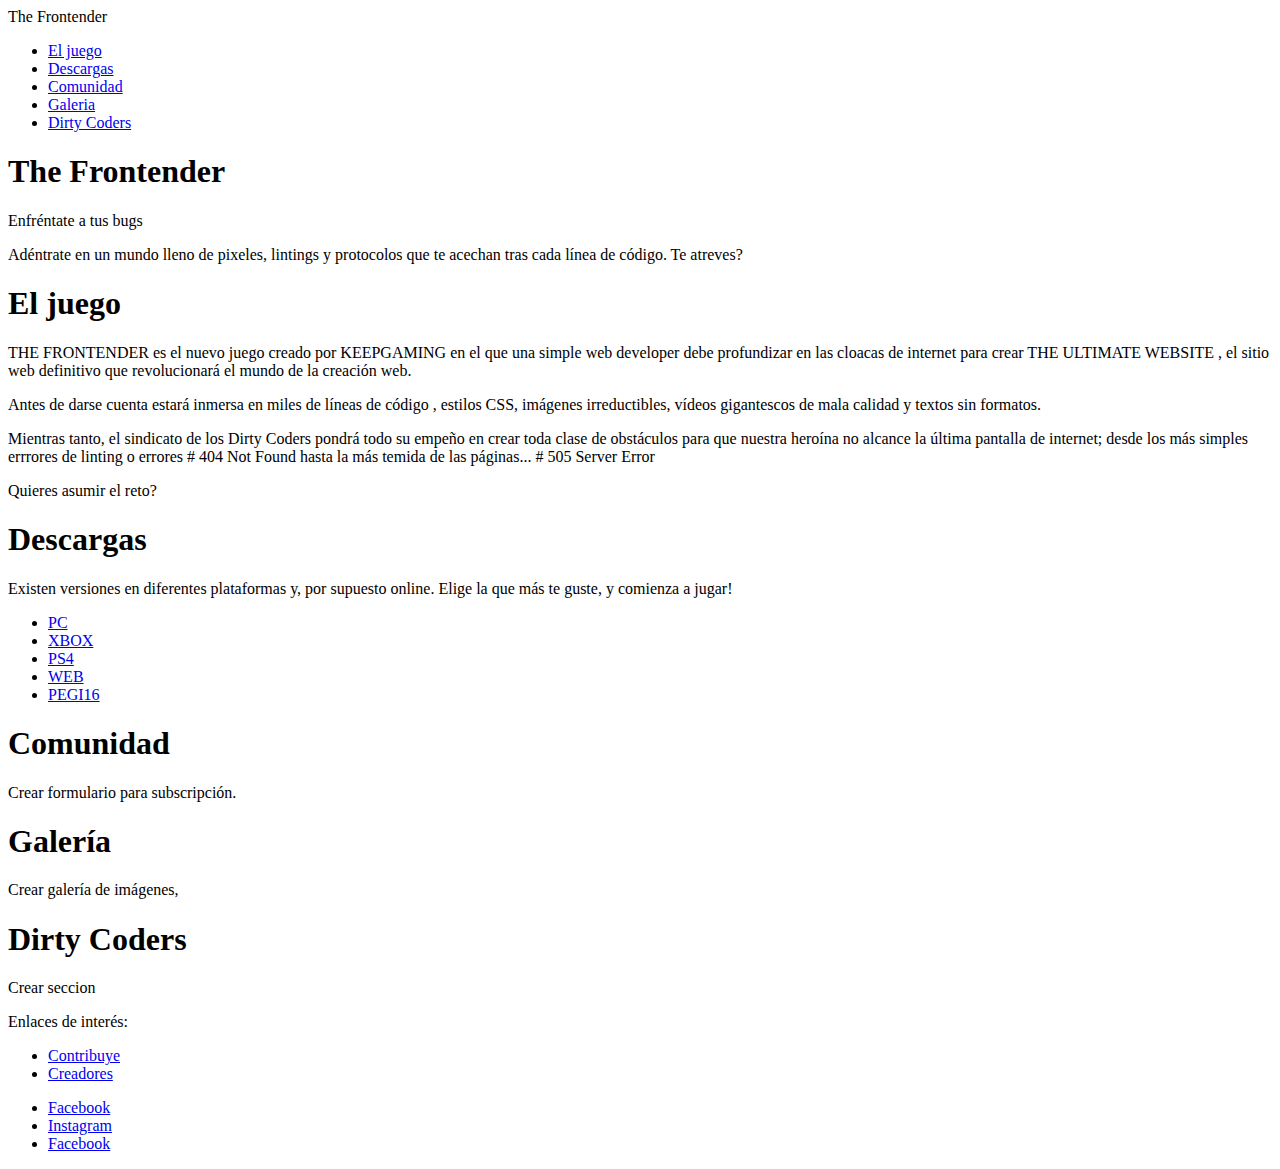
==== src/index.html @ 4e7dcbbe "feat: creacion formularios" ====
<!DOCTYPE html>
  <html lang="en">
  <head>
    <meta charset="UTF-8">
    <meta http-equiv="X-UA-Compatible" content="IE=edge">
    <meta name="viewport" content="width=device-width, initial-scale=1.0">
    <title>The Frontender</title>
  </head>
  <body>
    <nav>
        <div>The Frontender</div>
        <ul>
          <li><a href="#el-juego">El juego</a></li>
          <li><a href="#descargas">Descargas</a></li>
          <li><a href="#comunidad">Comunidad</a></li>
          <li><a href="#galeria">Galeria</a></li>
          <li><a href="#dirty-coders">Dirty Coders</a></li>
        </ul>
    </nav>
    <header>
      <h1>The Frontender</h1>
      <p>Enfréntate a tus bugs</p>
      <p>Adéntrate en un mundo lleno de pixeles, lintings y protocolos que te acechan tras cada línea de código. Te atreves?</p>
    </header>
    <main>
      <section id="el-juego">
        <h1>El juego</h1>
        <p>
          THE FRONTENDER es el nuevo juego creado por KEEPGAMING en el que una simple web developer debe profundizar en las cloacas de internet para crear THE ULTIMATE WEBSITE , el sitio web definitivo que revolucionará el mundo de la creación web.
        </p>
        <p>
          Antes de darse cuenta estará inmersa en miles de líneas de código , estilos CSS, imágenes irreductibles, vídeos gigantescos de mala calidad y textos sin formatos.
        </p>
        <p>
          Mientras tanto, el sindicato de los Dirty Coders pondrá todo su empeño en crear toda clase de obstáculos para que nuestra heroína no alcance la última pantalla de internet; desde los más simples errrores de linting o errores # 404 Not Found hasta la más temida de las páginas... # 505 Server Error
        </p>
        <p>
          Quieres asumir el reto?
        </p>
      </section>
      <section id="descargas">
        <h1>Descargas</h1>
        <p>
          Existen versiones en diferentes plataformas y, por supuesto online. Elige la que más te guste, y comienza a jugar! 
        </p>
        <ul>
          <li><a href="#PC">PC</a></li>
          <li><a href="#XBOX">XBOX</a></li>
          <li><a href="#PS4">PS4</a></li>
          <li><a href="#WEB">WEB</a></li>
          <li><a href="#PEGI16 ">PEGI16</a></li>
        </ul>
      </section>
      <section id="comunidad">
        <h1>Comunidad</h1>
        <p>Crear formulario para subscripción.</p>
      </section>
      <section id="galeria">
        <h1>Galería</h1>
        <p>Crear galería de imágenes,</p>
      </section>
      <section id="dirty-codersr">
        <h1>Dirty Coders</h1>
        <p>Crear seccion</p>
    </main>
    <footer>
      <aside>
        <p>Enlaces de interés:</p>
        <ul>
          <li><a href="contribuye">Contribuye</a></li>
          <li><a href="creadores">Creadores</a></li>
        </ul>
      </aside>
      <aside>
        <ul>
          <li><a href="#facebook">Facebook</a></li>
          <li><a href="#instagram">Instagram</a></li>
          <li><a href="#facebook">Facebook</a></li>
        </ul>
      </aside>
    </footer>
  </body>
  </html>
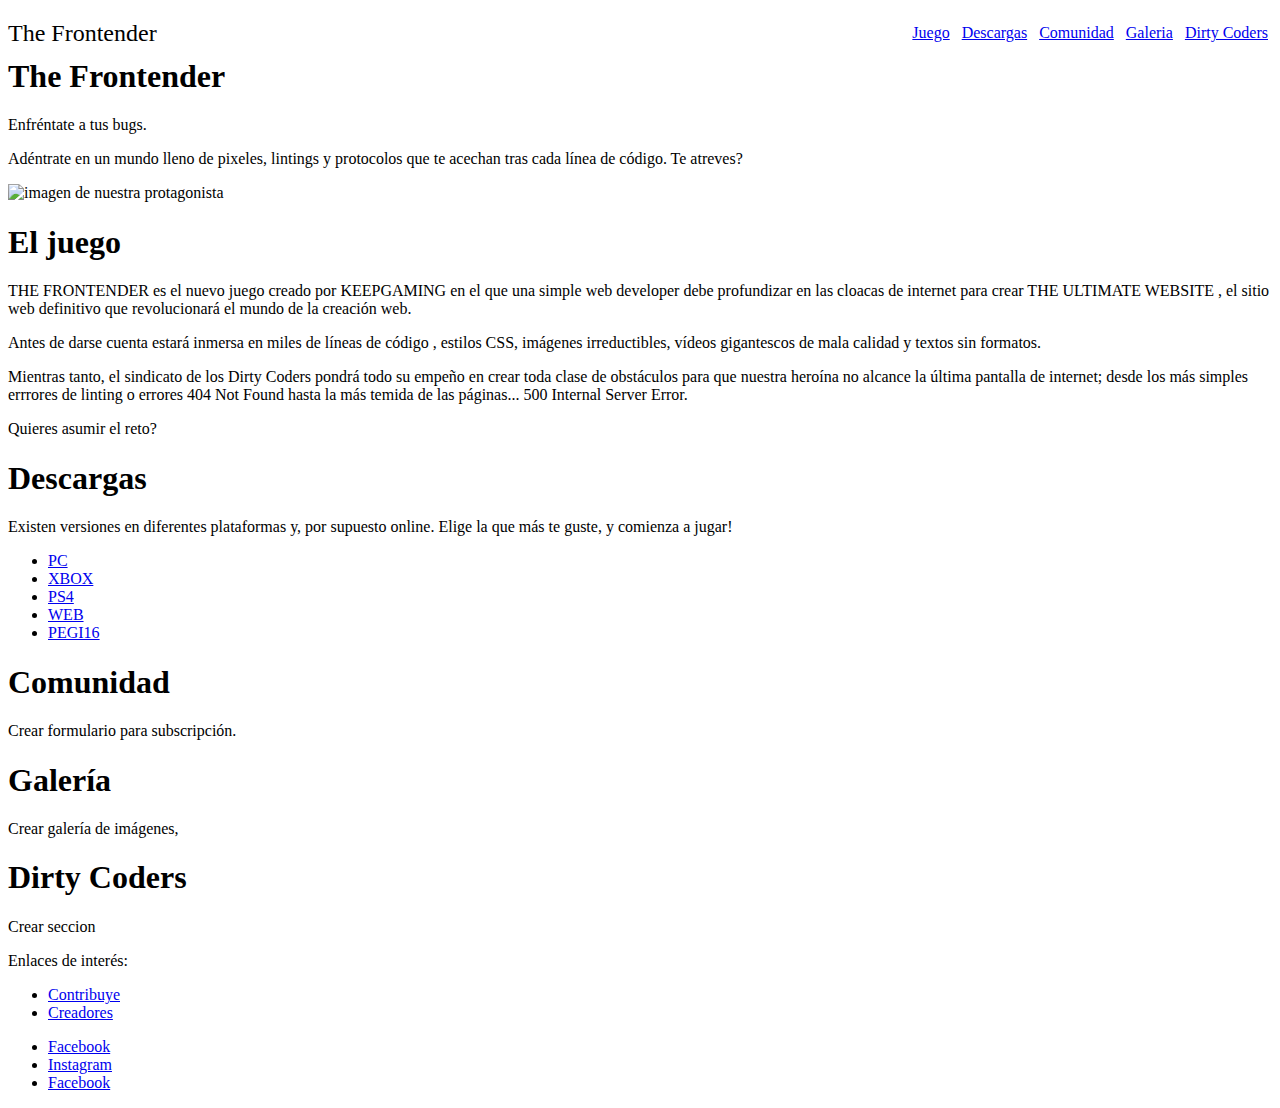
==== commit 017f99a0: "feat: colocacion del navbar a la altura del logo" ====
--- a/src/index.html
+++ b/src/index.html
@@ -5,34 +5,41 @@
     <meta http-equiv="X-UA-Compatible" content="IE=edge">
     <meta name="viewport" content="width=device-width, initial-scale=1.0">
     <title>The Frontender</title>
+    <link href="https://fonts.googleapis.com/css2?family=Cairo&family=Gugi&family=Monda&display=swap" rel="stylesheet">
+    <link rel="stylesheet" href="./css/styles.css">
+    <link rel="stylesheet" href="./css/navbar.css">
   </head>
   <body>
-    <nav>
-        <div>The Frontender</div>
-        <ul>
-          <li><a href="#el-juego">El juego</a></li>
-          <li><a href="#descargas">Descargas</a></li>
-          <li><a href="#comunidad">Comunidad</a></li>
-          <li><a href="#galeria">Galeria</a></li>
-          <li><a href="#dirty-coders">Dirty Coders</a></li>
+    <nav class="navbar">
+        <div class="logo">The Front<span>ender</span></div>
+        <ul class="navbar-list">
+          <li class="navbar-item"><a href="#el-juego">Juego</a></li>
+          <li class="navbar-item"><a href="#descargas">Descargas</a></li>
+          <li class="navbar-item"><a href="#comunidad">Comunidad</a></li>
+          <li class="navbar-item"><a href="#galeria">Galeria</a></li>
+          <li class="navbar-item"><a href="#dirty-coders">Dirty Coders</a></li>
         </ul>
     </nav>
     <header>
-      <h1>The Frontender</h1>
-      <p>Enfréntate a tus bugs</p>
-      <p>Adéntrate en un mundo lleno de pixeles, lintings y protocolos que te acechan tras cada línea de código. Te atreves?</p>
+      <h1 class="logo">The Front<span>ender</span></h1>
+      <p>Enfréntate a tus bugs.</p>
+      <p>
+        Adéntrate en un mundo lleno de pixeles, lintings y protocolos que te acechan tras cada línea de código. Te atreves?
+      </p>
+      <!-- <img src="/img/bg.png" alt="imagen de nuestra protagonista"> -->
+      <img src="img/bg.jpeg" alt="imagen de nuestra protagonista">
     </header>
     <main>
       <section id="el-juego">
         <h1>El juego</h1>
         <p>
-          THE FRONTENDER es el nuevo juego creado por KEEPGAMING en el que una simple web developer debe profundizar en las cloacas de internet para crear THE ULTIMATE WEBSITE , el sitio web definitivo que revolucionará el mundo de la creación web.
+          <span class="logo">THE FRONT<span>ENDER</span></span>  es el nuevo juego creado por KEEPGAMING en el que una simple web developer debe profundizar en las cloacas de internet para crear THE ULTIMATE WEBSITE , el sitio web definitivo que revolucionará el mundo de la creación web.
         </p>
         <p>
           Antes de darse cuenta estará inmersa en miles de líneas de código , estilos CSS, imágenes irreductibles, vídeos gigantescos de mala calidad y textos sin formatos.
         </p>
         <p>
-          Mientras tanto, el sindicato de los Dirty Coders pondrá todo su empeño en crear toda clase de obstáculos para que nuestra heroína no alcance la última pantalla de internet; desde los más simples errrores de linting o errores # 404 Not Found hasta la más temida de las páginas... # 505 Server Error
+          Mientras tanto, el sindicato de los Dirty Coders pondrá todo su empeño en crear toda clase de obstáculos para que nuestra heroína no alcance la última pantalla de internet; desde los más simples errrores de linting o errores 404 Not Found hasta la más temida de las páginas... 500 Internal Server Error.
         </p>
         <p>
           Quieres asumir el reto?
@@ -59,7 +66,7 @@
         <h1>Galería</h1>
         <p>Crear galería de imágenes,</p>
       </section>
-      <section id="dirty-codersr">
+      <section id="dirty-coders">
         <h1>Dirty Coders</h1>
         <p>Crear seccion</p>
     </main>
--- a/src/css/navbar.css
+++ b/src/css/navbar.css
@@ -0,0 +1,24 @@
+.navbar .logo {
+    float: left;
+    height: 50px;
+    line-height: 50px;
+    font-size: 1.5rem;
+}
+
+.navbar-list {
+    list-style: none;
+    padding: 0;
+    margin: 0;
+    float: right;
+    height: 50px;
+    line-height: 50px;
+}
+
+.navbar-item {
+    display: inline-block;
+    margin: 0 .25rem;
+}
+
+header {
+    clear: both;
+}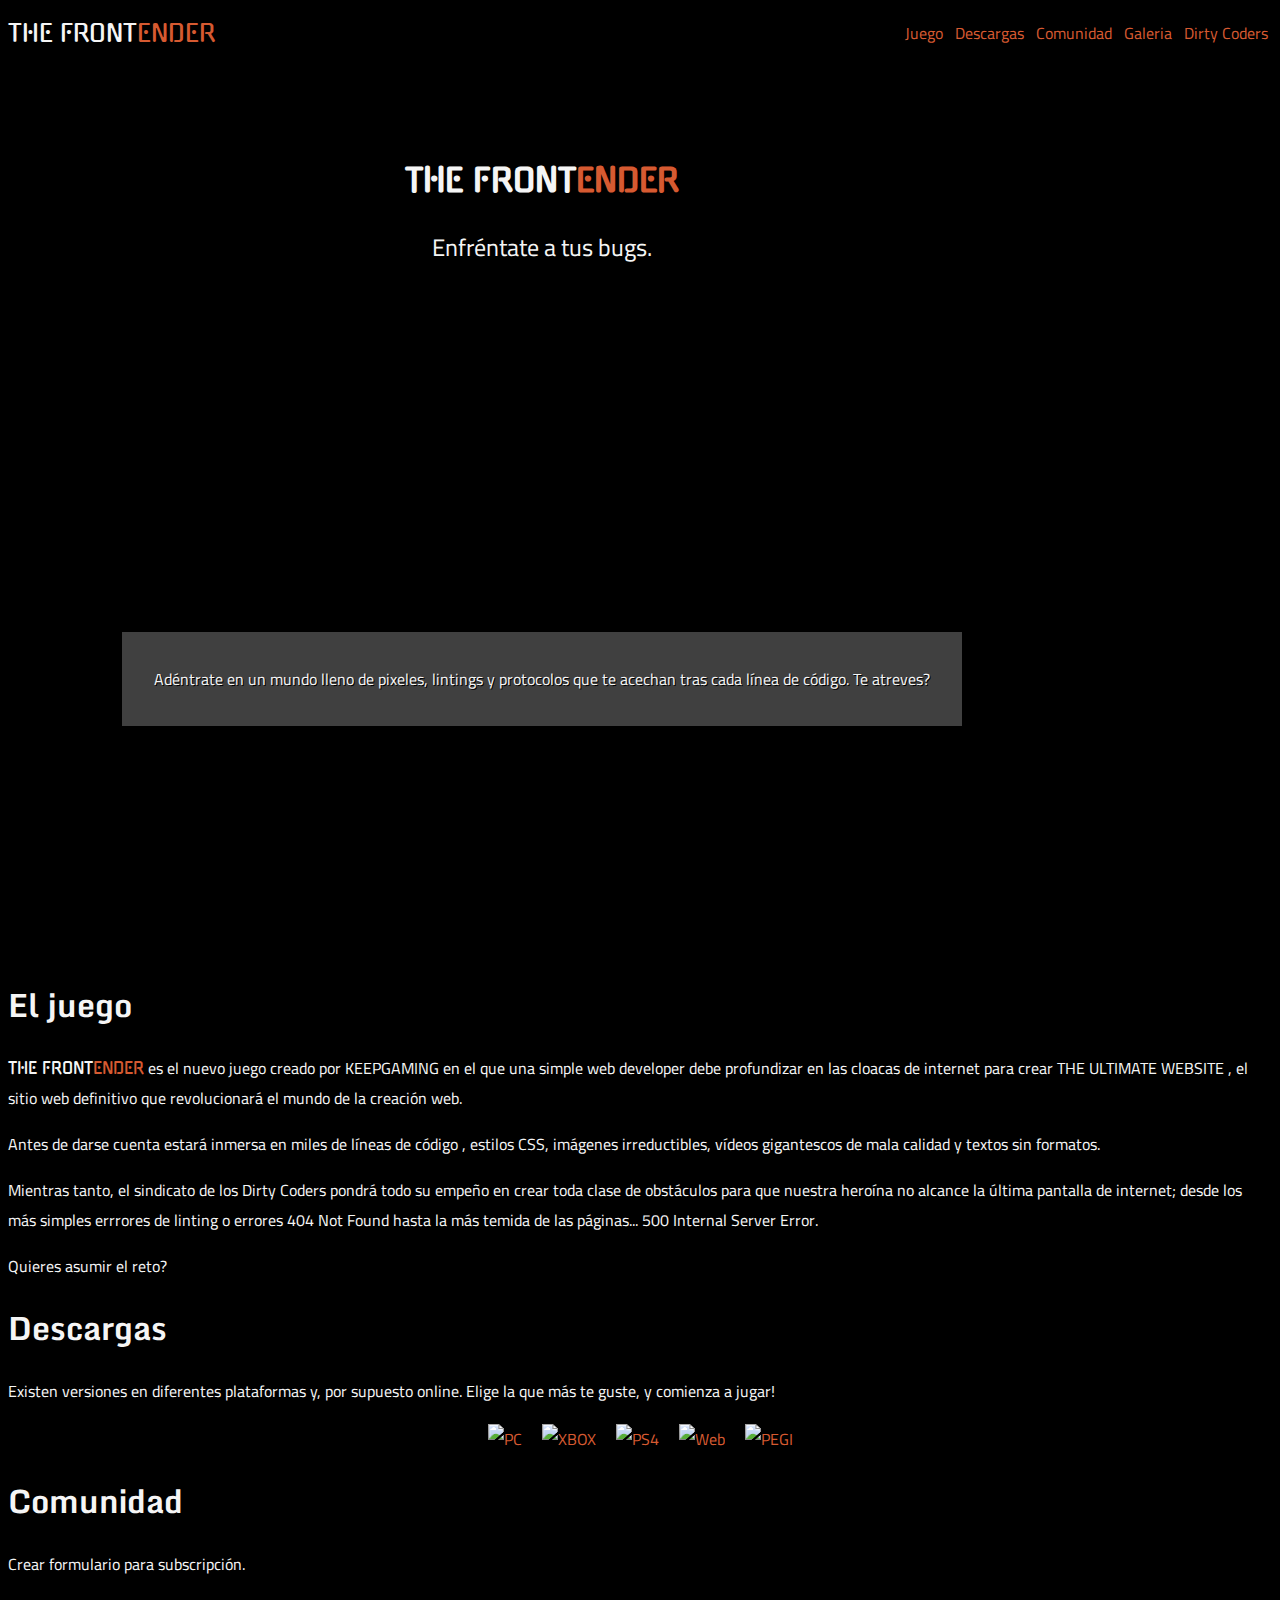
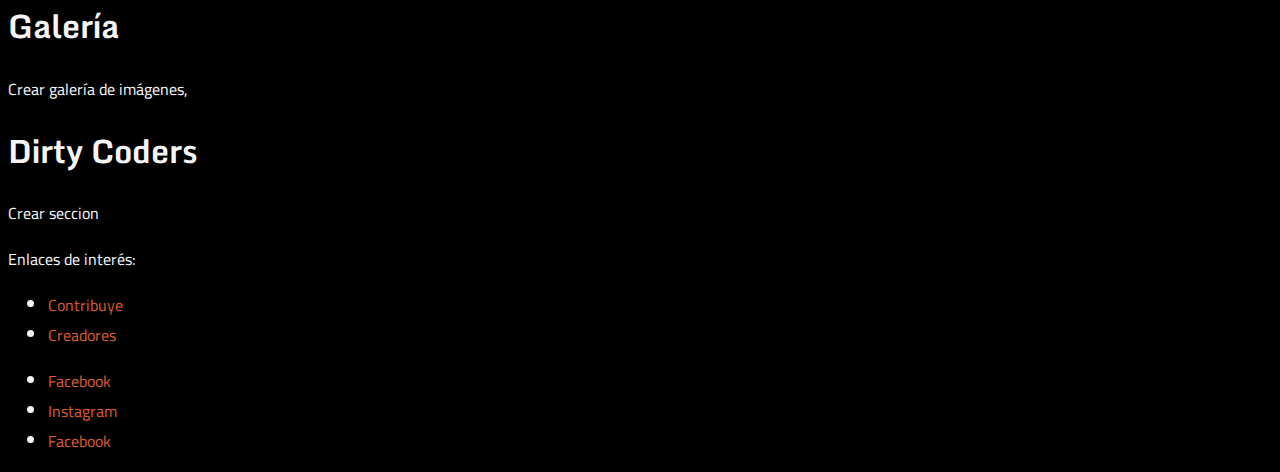
==== commit 44fd7fff: "fix: poniendo iconos y centrando descargas" ====
--- a/src/index.html
+++ b/src/index.html
@@ -6,8 +6,11 @@
     <meta name="viewport" content="width=device-width, initial-scale=1.0">
     <title>The Frontender</title>
     <link href="https://fonts.googleapis.com/css2?family=Cairo&family=Gugi&family=Monda&display=swap" rel="stylesheet">
+    <link rel="stylesheet" href="./css/reset.css">
     <link rel="stylesheet" href="./css/styles.css">
     <link rel="stylesheet" href="./css/navbar.css">
+    <link rel="stylesheet" href="./css/header.css">
+    <link rel="stylesheet" href="./css/descargas.css">
   </head>
   <body>
     <nav class="navbar">
@@ -20,16 +23,18 @@
           <li class="navbar-item"><a href="#dirty-coders">Dirty Coders</a></li>
         </ul>
     </nav>
-    <header>
-      <h1 class="logo">The Front<span>ender</span></h1>
-      <p>Enfréntate a tus bugs.</p>
-      <p>
-        Adéntrate en un mundo lleno de pixeles, lintings y protocolos que te acechan tras cada línea de código. Te atreves?
-      </p>
-      <!-- <img src="/img/bg.png" alt="imagen de nuestra protagonista"> -->
-      <img src="img/bg.jpeg" alt="imagen de nuestra protagonista">
+    <header class="header">
+      <div class="header-overlay"></div>
+      <div class="header-content">
+        <h1 class="logo">The Front<span>ender</span></h1>
+        <p class="tagline">Enfréntate a tus bugs.</p>
+        <p class="promo-text">
+          Adéntrate en un mundo lleno de pixeles, lintings y protocolos que te acechan tras cada línea de código. Te atreves?
+        </p>
+      </div>
+        <!-- <img src="img/bg.jpeg" alt="imagen de nuestra protagonista"> -->
     </header>
-    <main>
+    <main class="container">
       <section id="el-juego">
         <h1>El juego</h1>
         <p>
@@ -41,7 +46,7 @@
         <p>
           Mientras tanto, el sindicato de los Dirty Coders pondrá todo su empeño en crear toda clase de obstáculos para que nuestra heroína no alcance la última pantalla de internet; desde los más simples errrores de linting o errores 404 Not Found hasta la más temida de las páginas... 500 Internal Server Error.
         </p>
-        <p>
+        <p class="xl">
           Quieres asumir el reto?
         </p>
       </section>
@@ -50,12 +55,12 @@
         <p>
           Existen versiones en diferentes plataformas y, por supuesto online. Elige la que más te guste, y comienza a jugar! 
         </p>
-        <ul>
-          <li><a href="#PC">PC</a></li>
-          <li><a href="#XBOX">XBOX</a></li>
-          <li><a href="#PS4">PS4</a></li>
-          <li><a href="#WEB">WEB</a></li>
-          <li><a href="#PEGI16 ">PEGI16</a></li>
+        <ul class="descargas">
+          <li><a href="#PC"><img src="./img/platforms/pc.png" alt="PC"></a></li>
+          <li><a href="#XBOX"><img src="./img/platforms/xbox.png" alt="XBOX"></a></li>
+          <li><a href="#PS4"><img src="./img/platforms/ps4.png" alt="PS4"></a></li>
+          <li><a href="#WEB"><img src="./img/platforms/www.png" alt="Web"></a></li>
+          <li><a href="#PEGI16 "><img src="./img/platforms/pegi.png" alt="PEGI"></a></li>
         </ul>
       </section>
       <section id="comunidad">
--- a/src/css/styles.css
+++ b/src/css/styles.css
@@ -0,0 +1,38 @@
+* {
+    font-family: 'Cairo', Arial, Helvetica, sans-serif;
+}
+/* el before y el after se utilizan para que los diferentes navegadores no tengan problemas con nuestras medidas de caja */
+/* content-box (suma contenido, padding y border a las medidas que nosotros establecemos) mientras border-box (a unas medidas dadas de caja: resta el contenido, padding y border). Normalmente se usa border-box*/
+*, *::before, *::after {
+    box-sizing: border-box;
+
+}
+
+body {
+    background-color: black;
+    color: whitesmoke;
+}
+
+h1, h2, h3, h4, h5, h6 {
+    font-family: 'Monda', Arial, Helvetica, sans-serif;
+    font-weight: 700;
+}
+
+a {
+    color: #d65a31;
+    text-decoration: none;
+}
+
+.logo, .logo span {
+    font-family: 'Gugi', Impact, Haettenschweiler, 'Arial Narrow Bold', sans-serif;
+    text-transform: uppercase;
+}
+
+.logo span {
+    color: #d65a31;
+    
+}
+
+img {
+    max-width: 100%;
+}
--- a/src/css/header.css
+++ b/src/css/header.css
@@ -0,0 +1,47 @@
+.header {
+    height: 100vh;
+    padding: 50px;
+    /* para poner la foto como fondo, hacia abajo,centrada y que no se repita */
+    background: url('../img/bg.jpeg') center
+    center no-repeat;
+    background-size: cover;
+    position: relative;
+    z-index: 30;
+}
+
+/* hacemos que la imagen tenga opacidad en todo el header. Ponemos una capa pixelada por encima y esto nos permitirá difuminar la imagen sin perder calidad*/
+.header-overlay {
+    position: absolute;
+    top: 0;
+    bottom: 0;
+    left: 0;
+    right: 0;
+    background-color: black;
+    opacity: .5;
+    background: url('../img/simple-pattern-overlay.png') top left repeat;
+    z-index: 100; 
+}
+
+.header-content {
+    position: absolute;
+    /* border: solid 1px green; */
+    padding: 2rem;
+    z-index: 32;
+}
+
+.header-content > h1 {
+    text-align: center;
+}
+
+.header-content > .tagline {
+    text-align: center;
+    font-size: 1.5rem;
+}
+
+.header-content .promo-text {
+    margin: 40% 2rem 0 2rem;
+    background-color: rgba(255, 255, 255, .25);
+    padding: 2rem;
+    text-shadow: black 1px 1px;
+}
+
--- a/src/css/descargas.css
+++ b/src/css/descargas.css
@@ -0,0 +1,11 @@
+.descargas {
+    list-style: none;
+    padding: 0;
+    text-align: center;
+}
+
+.descargas > li {
+    display: inline-block;
+    margin: 0 .5rem;
+    vertical-align: middle;
+}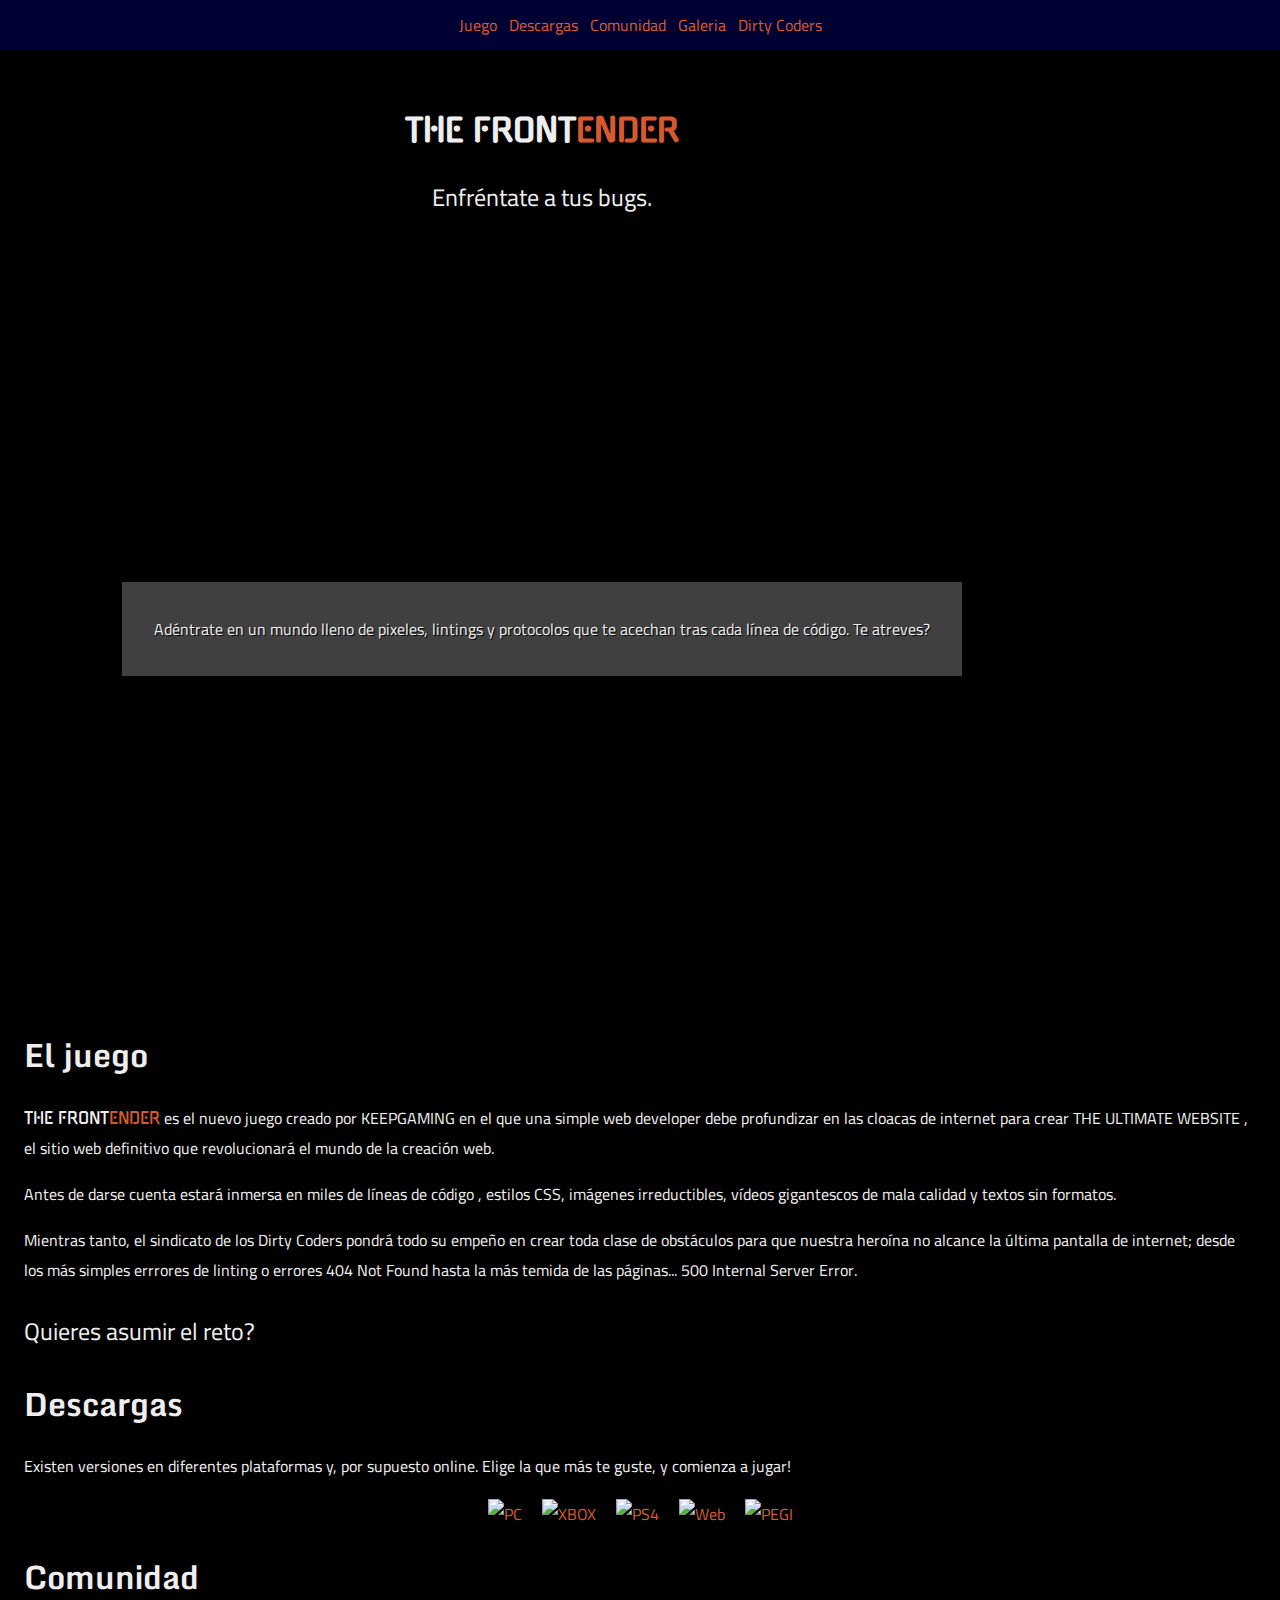
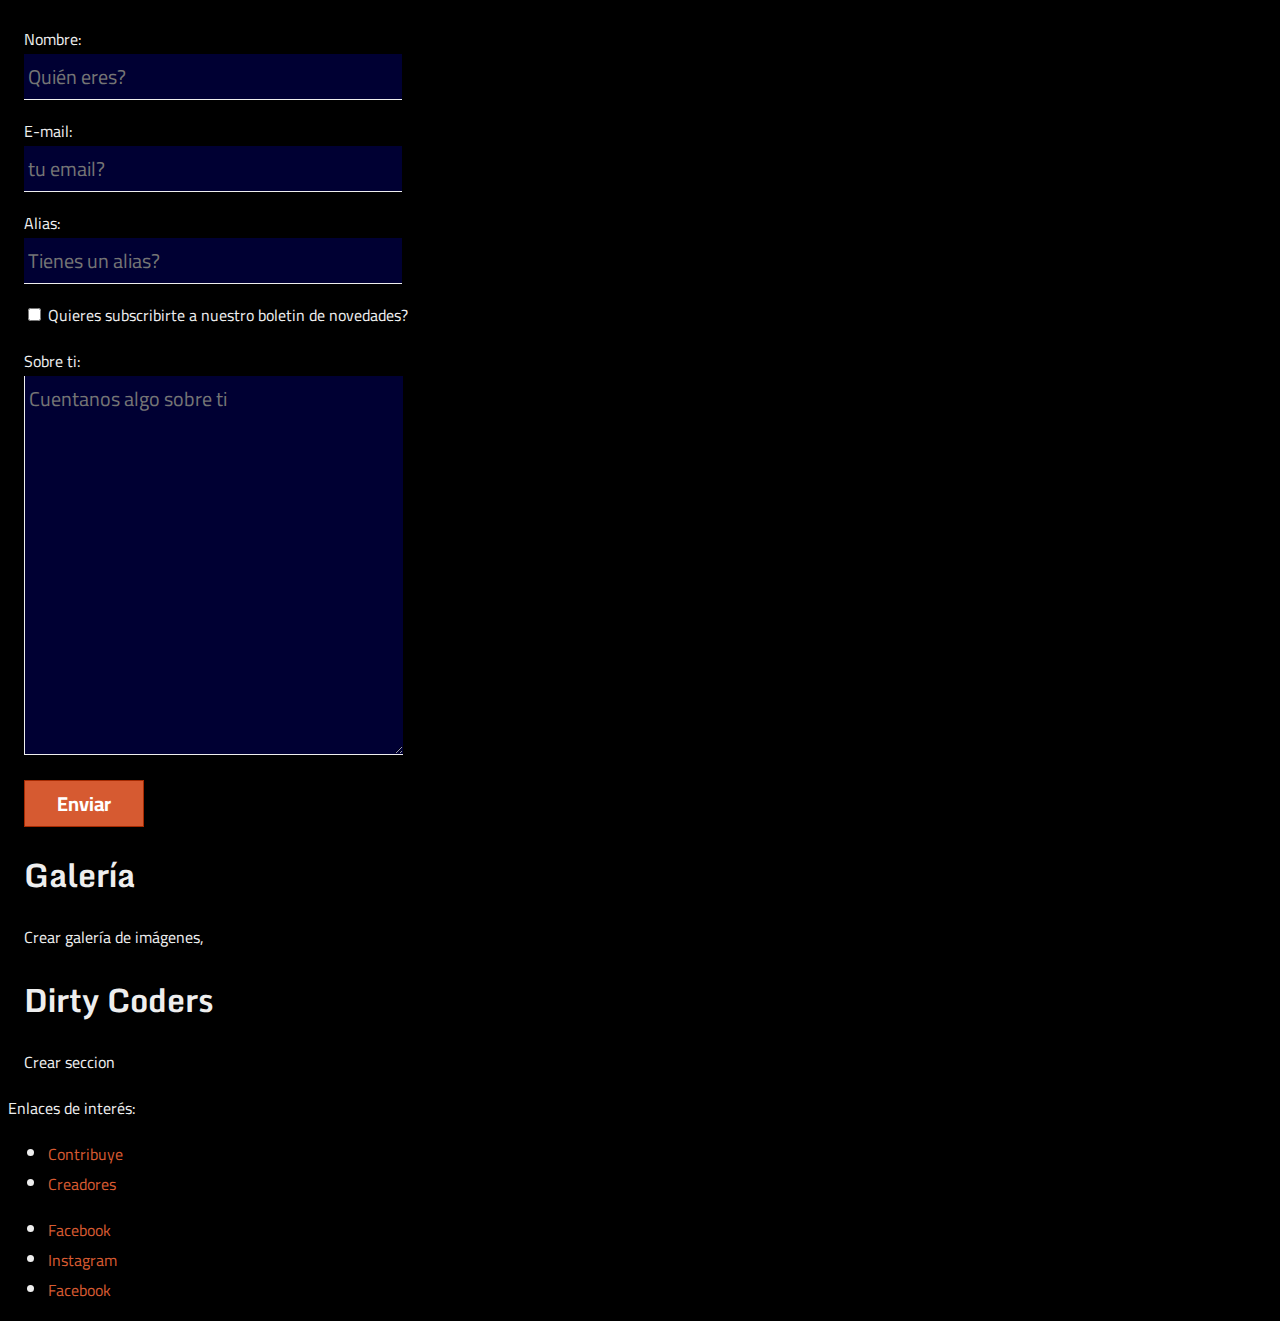
==== commit 55ee35d1: "refactor: creando variables para estilos CSS" ====
--- a/src/index.html
+++ b/src/index.html
@@ -7,10 +7,12 @@
     <title>The Frontender</title>
     <link href="https://fonts.googleapis.com/css2?family=Cairo&family=Gugi&family=Monda&display=swap" rel="stylesheet">
     <link rel="stylesheet" href="./css/reset.css">
+    <link rel="stylesheet" href="./css/variables.css">
     <link rel="stylesheet" href="./css/styles.css">
     <link rel="stylesheet" href="./css/navbar.css">
     <link rel="stylesheet" href="./css/header.css">
     <link rel="stylesheet" href="./css/descargas.css">
+    <link rel="stylesheet" href="./css/forms.css">
   </head>
   <body>
     <nav class="navbar">
@@ -65,7 +67,34 @@
       </section>
       <section id="comunidad">
         <h1>Comunidad</h1>
-        <p>Crear formulario para subscripción.</p>
+        <form action="" id="subscribe">
+          <p>
+            <label for="nombre">Nombre:</label>
+            <input type="text" name="nombre" id="nombre" placeholder="Quién eres?">
+          </p>
+
+          <p>
+            <label for="email">E-mail:</label>
+            <input type="email" name="email" id="email" placeholder="tu email?">
+          </p>
+
+          <p>
+            <label for="alias">Alias:</label>
+            <input type="text" name="alias" id="alias" placeholder="Tienes un alias?">
+          </p>
+        
+          <p>
+            <input type="checkbox" name="boletin" id="boletin">
+            <label for="boletin">Quieres subscribirte a nuestro boletin de novedades?</label>
+          </p>
+
+          <p>
+            <label for="bio">Sobre ti:</label>
+            <textarea name="bio" id="bio" cols="30" rows="10" placeholder="Cuentanos algo sobre ti"></textarea>
+          </p>
+
+          <p><input type="submit" value="Enviar"></p>
+        </form>
       </section>
       <section id="galeria">
         <h1>Galería</h1>
--- a/src/css/variables.css
+++ b/src/css/variables.css
@@ -0,0 +1,7 @@
+/* creamos variables para colores, tipografia o tamaño de letra estandar que vayamos a uti lizar */
+:root {
+    --font-size: 16px;
+    --primary-color: #d65a31;
+    --dark-color: #000033;
+    --light-color: #eeeeee;
+}--- a/src/css/styles.css
+++ b/src/css/styles.css
@@ -3,14 +3,11 @@
 }
 /* el before y el after se utilizan para que los diferentes navegadores no tengan problemas con nuestras medidas de caja */
 /* content-box (suma contenido, padding y border a las medidas que nosotros establecemos) mientras border-box (a unas medidas dadas de caja: resta el contenido, padding y border). Normalmente se usa border-box*/
-*, *::before, *::after {
-    box-sizing: border-box;
 
-}
 
 body {
     background-color: black;
-    color: whitesmoke;
+    color: var(--light-color);
 }
 
 h1, h2, h3, h4, h5, h6 {
@@ -19,7 +16,7 @@
 }
 
 a {
-    color: #d65a31;
+    color: var(--primary-color);
     text-decoration: none;
 }
 
@@ -29,10 +26,18 @@
 }
 
 .logo span {
-    color: #d65a31;
+    color: var(--primary-color);
     
 }
 
 img {
     max-width: 100%;
 }
+
+.container {
+    padding: 0 1rem;
+}
+
+.xl {
+    font-size: 1.5rem;
+}--- a/src/css/navbar.css
+++ b/src/css/navbar.css
@@ -1,15 +1,23 @@
+.navbar {
+    position: fixed;
+    top: 0;
+    left: 0;
+    right: 0;
+    background-color: var(--dark-color);
+    /* barra nav siempre se queda encima */
+    z-index: 99;
+}
+
 .navbar .logo {
-    float: left;
-    height: 50px;
-    line-height: 50px;
-    font-size: 1.5rem;
+    display: none;
+    
 }
 
 .navbar-list {
     list-style: none;
+    text-align: center;
     padding: 0;
     margin: 0;
-    float: right;
     height: 50px;
     line-height: 50px;
 }
--- a/src/css/forms.css
+++ b/src/css/forms.css
@@ -0,0 +1,59 @@
+label {
+    display: block;
+}
+
+input[type="text"],
+input[type="email"] {
+    display: block;
+    width: 30%;
+    padding: .25rem;
+    font-size: 1.25rem;
+    background-color: var(--dark-color);
+    color: var(--light-color);
+    border: 0;
+    border-bottom: solid 1px var(--light-color);
+}
+/* con el focus le aplicas lo que quieras cuando pinchas en el recuadro, ene este caso que no le salga un borde */
+input[type="text"]:focus,
+input[type="email"]:focus {
+    outline: none;
+    border-bottom: solid 2px var(--primary-color);
+    color: var(--dark-color);
+    background-color: var(--light-color);
+}
+
+/* aprovechamos selector de elementos adyacentes */
+input + label {
+    display: inline-block;
+}
+
+textarea {
+    width: 30%;
+    padding: .25rem;
+    font-size: 1.25rem;
+    background-color: var(--dark-color);
+    color: var(--light-color);
+    border: 0;
+    border-bottom: solid 1px var(--light-color);
+    border-left: solid 1px var(--light-color);
+}
+
+textarea:focus {
+    outline: none;
+    color: var(--dark-color);
+    background-color: var(--light-color);
+    border-left: solid 5px var(--primary-color);
+    border-top: solid 1px var(--primary-color);
+}
+
+input[type="submit"],
+input[type="reset"],
+input[type="button"],
+button {
+    font-size: 1.25rem;
+    padding: .25rem 2rem;
+    background-color: var(--primary-color);
+    border: solid 1px #a62a01;
+    color: white;
+    font-weight: 700 ;
+}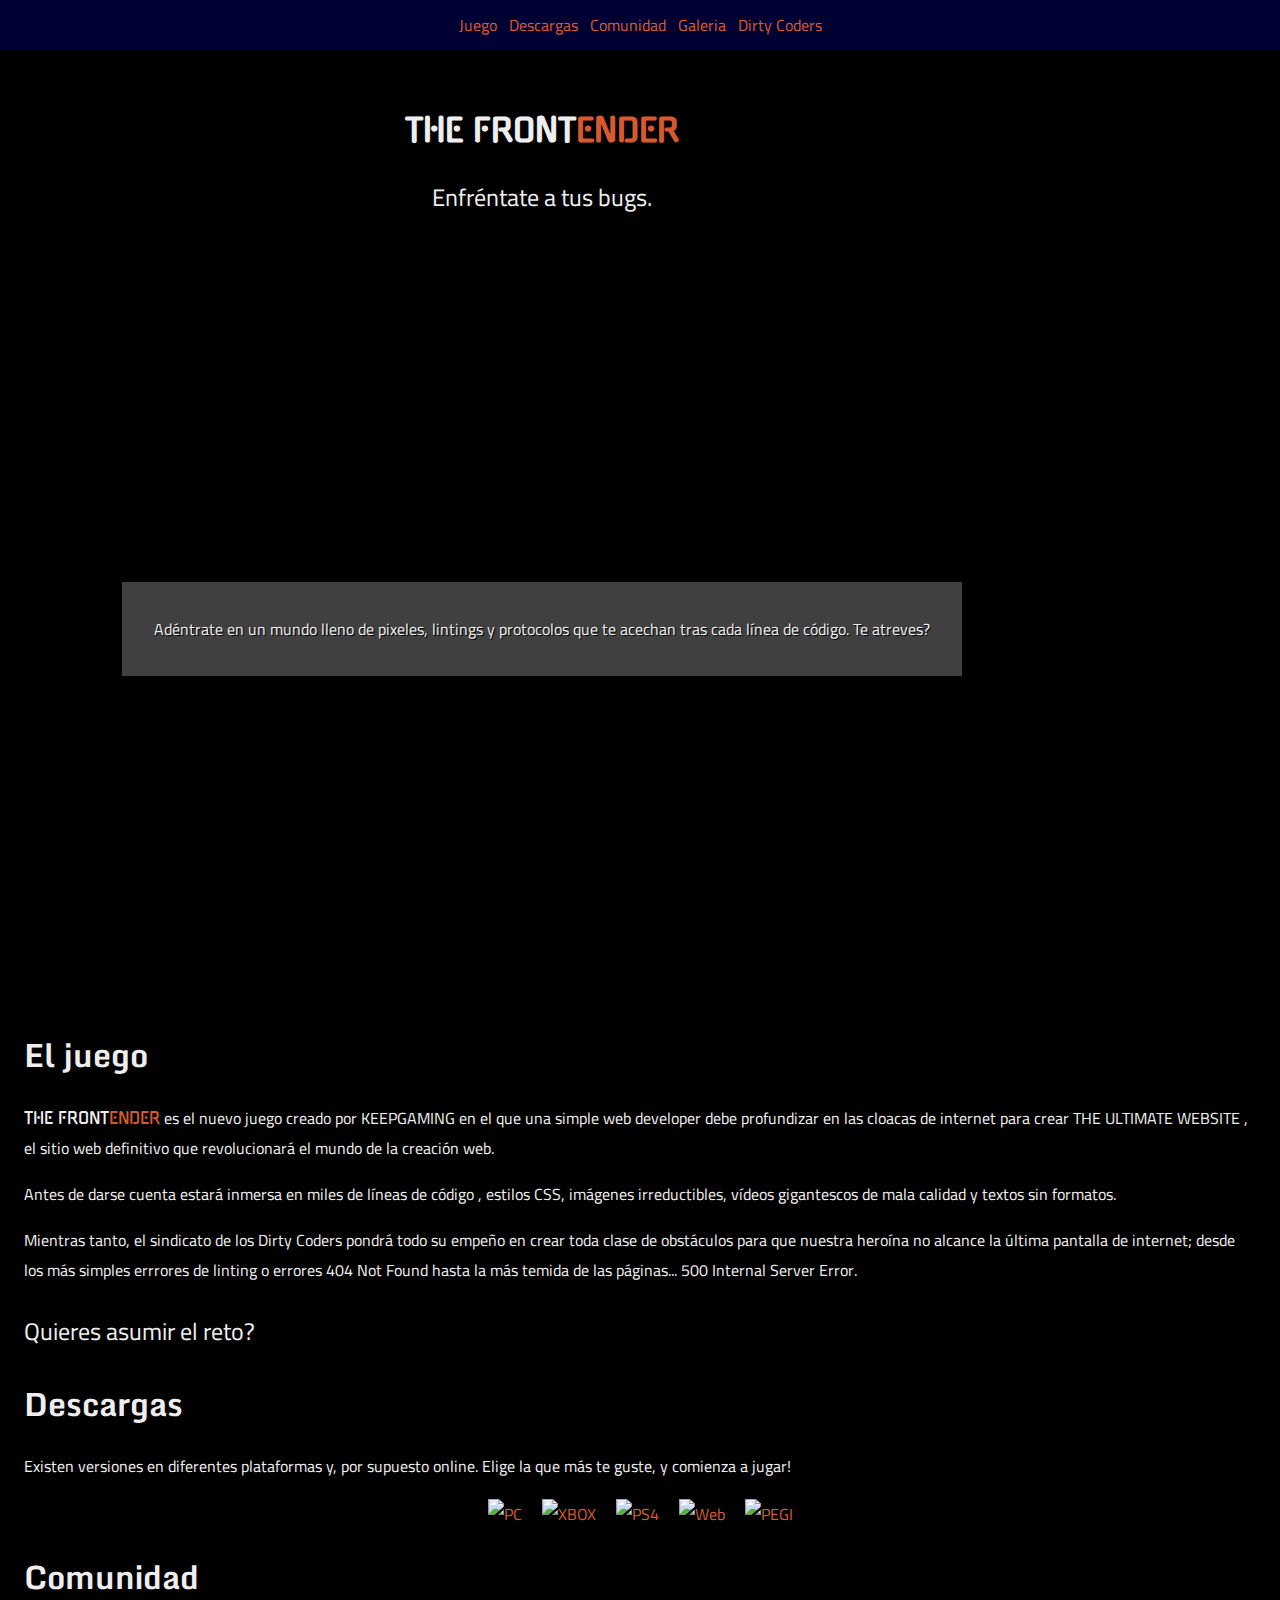
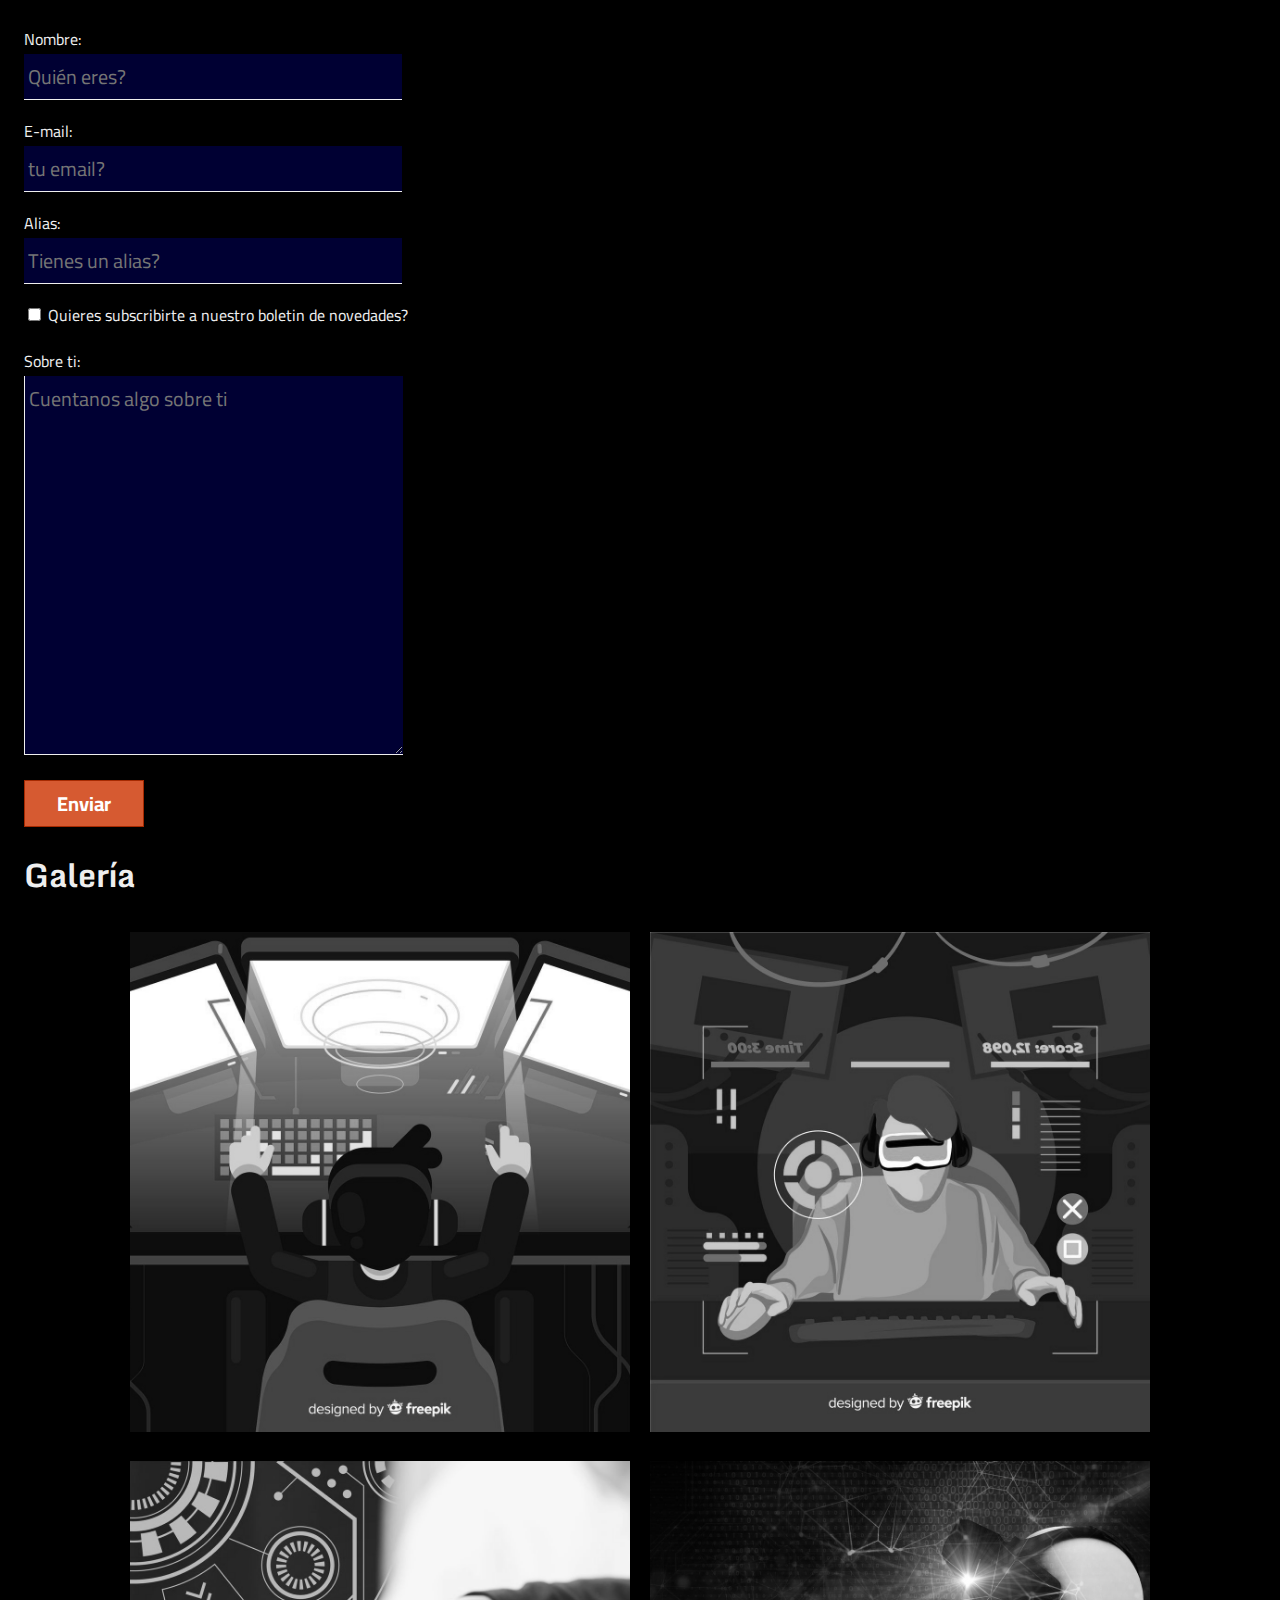
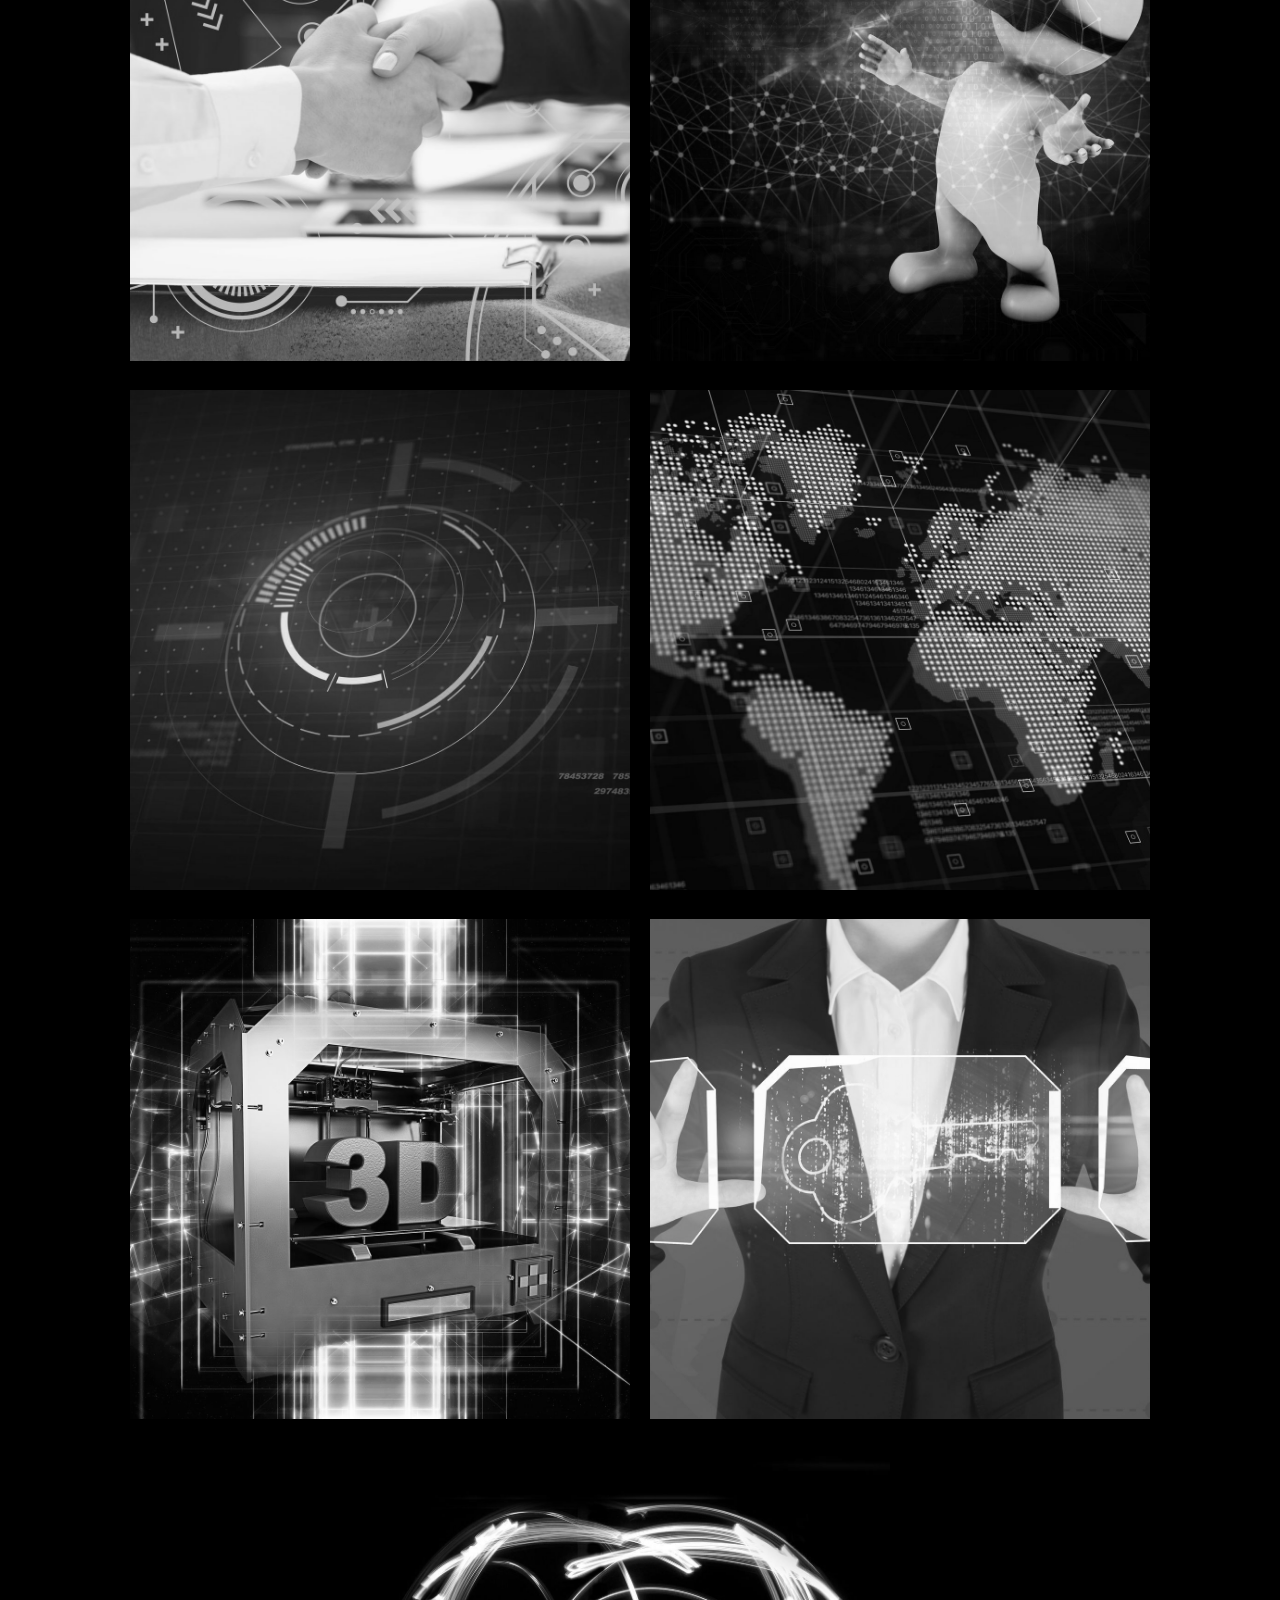
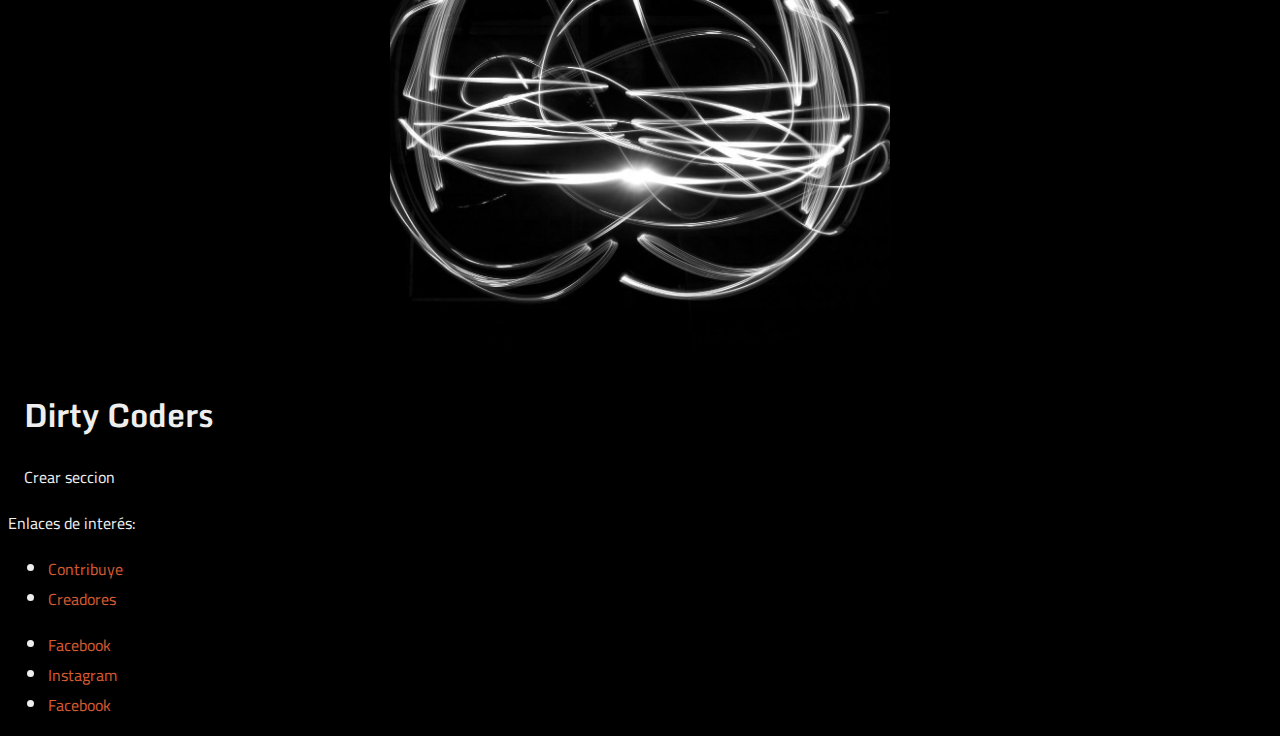
==== commit 80962174: "feat: 1a version responsive de nuestra galleria" ====
--- a/src/index.html
+++ b/src/index.html
@@ -13,6 +13,7 @@
     <link rel="stylesheet" href="./css/header.css">
     <link rel="stylesheet" href="./css/descargas.css">
     <link rel="stylesheet" href="./css/forms.css">
+    <link rel="stylesheet" href="./css/gallery.css">
   </head>
   <body>
     <nav class="navbar">
@@ -83,7 +84,7 @@
             <input type="text" name="alias" id="alias" placeholder="Tienes un alias?">
           </p>
         
-          <p>
+          <p class="checkbox">
             <input type="checkbox" name="boletin" id="boletin">
             <label for="boletin">Quieres subscribirte a nuestro boletin de novedades?</label>
           </p>
@@ -98,7 +99,80 @@
       </section>
       <section id="galeria">
         <h1>Galería</h1>
-        <p>Crear galería de imágenes,</p>
+        <div class="gallery-grid">
+          <div class="gallery-item">
+            <img src="./img/gallery/2586343.jpeg" alt="">
+            <div class="gallery-overlay">
+              <div class="content">
+                Programming
+              </div>
+            </div>
+          </div>
+          <div class="gallery-item">
+            <img src="./img/gallery/2591932.jpeg" alt="">
+            <div class="gallery-overlay">
+              <div class="content">
+                Gaming
+              </div>
+            </div>
+          </div>
+          <div class="gallery-item">
+            <img src="./img/gallery/3002641.jpeg" alt="">
+            <div class="gallery-overlay">
+              <div class="content">
+                Businness
+              </div>
+            </div>
+          </div>
+          <div class="gallery-item">
+            <img src="./img/gallery/6447.jpeg" alt="">
+            <div class="gallery-overlay">
+              <div class="content">
+                Virtual Reality
+              </div>
+            </div>
+          </div>
+          <div class="gallery-item">
+            <img src="./img/gallery/889.jpeg" alt="">
+            <div class="gallery-overlay">
+              <div class="content">
+                Target
+              </div>
+            </div>
+          </div>
+          <div class="gallery-item">
+            <img src="./img/gallery/901.jpeg" alt="">
+            <div class="gallery-overlay">
+              <div class="content">
+                World Wide
+              </div>
+            </div>
+          </div>
+          <div class="gallery-item">
+            <img src="./img/gallery/O68I5L0.jpeg" alt="">
+            <div class="gallery-overlay">
+              <div class="content">
+                3D Printing
+              </div>
+            </div>
+          </div>
+          <div class="gallery-item">
+            <img src="./img/gallery/OFDZ4S0.jpeg" alt="">
+            <div class="gallery-overlay">
+              <div class="content">
+                Holographic Interface
+              </div>
+            </div>
+          </div>
+          <div class="gallery-item">
+            <img src="./img/gallery/OIFWVJ0.jpeg" alt="">
+            <div class="gallery-overlay">
+              <div class="content">
+                Neural Networks
+              </div>
+            </div>
+          </div>
+        </div>
       </section>
       <section id="dirty-coders">
         <h1>Dirty Coders</h1>
--- a/src/css/gallery.css
+++ b/src/css/gallery.css
@@ -0,0 +1,48 @@
+.gallery-grid{
+    display: flex;
+    flex-wrap: wrap;
+    justify-content: center ;
+}
+
+.gallery-grid .gallery-item img {
+    filter: grayscale(100%);
+    width: 500px;
+    height: 500px;
+    object-fit: cover;
+}
+/* con esto conseguimos quitar el filtro anterior al pasar nuestro cursor por encima */
+.gallery-grid .gallery-item:hover img {
+    filter: none;
+}
+
+.gallery-item {
+    position: relative;
+    margin: 10px;
+}
+
+.gallery-overlay {
+    position: absolute;
+    left: 0;
+    bottom: 0;
+    right: 0;
+    height: 0;
+    /* top: 100%; */
+    background-color: rgba(0, 0, 0, .65);
+    display: flex;
+    justify-content: center;
+    align-items: center;
+    opacity: 0;
+    /* hacemos que la aparicion del texto no sea de manera inmediata, podemos graduar el tiempo de transicion en la opacidad del item. "all" (para texto e imagen), "s" o "ms" (duracion de la transicion) "ease"(manera suave). Hace una transicion con efecto caida del texto sobre la imagen  usando "top"*/
+    transition: all 1s ease;
+    
+}
+
+.gallery-item:hover .gallery-overlay {
+    opacity: 1;
+    /* top: 75%; */
+    height: 25%;
+}
+
+.gallery-overlay .content {
+    font-size: 1.1rem;
+}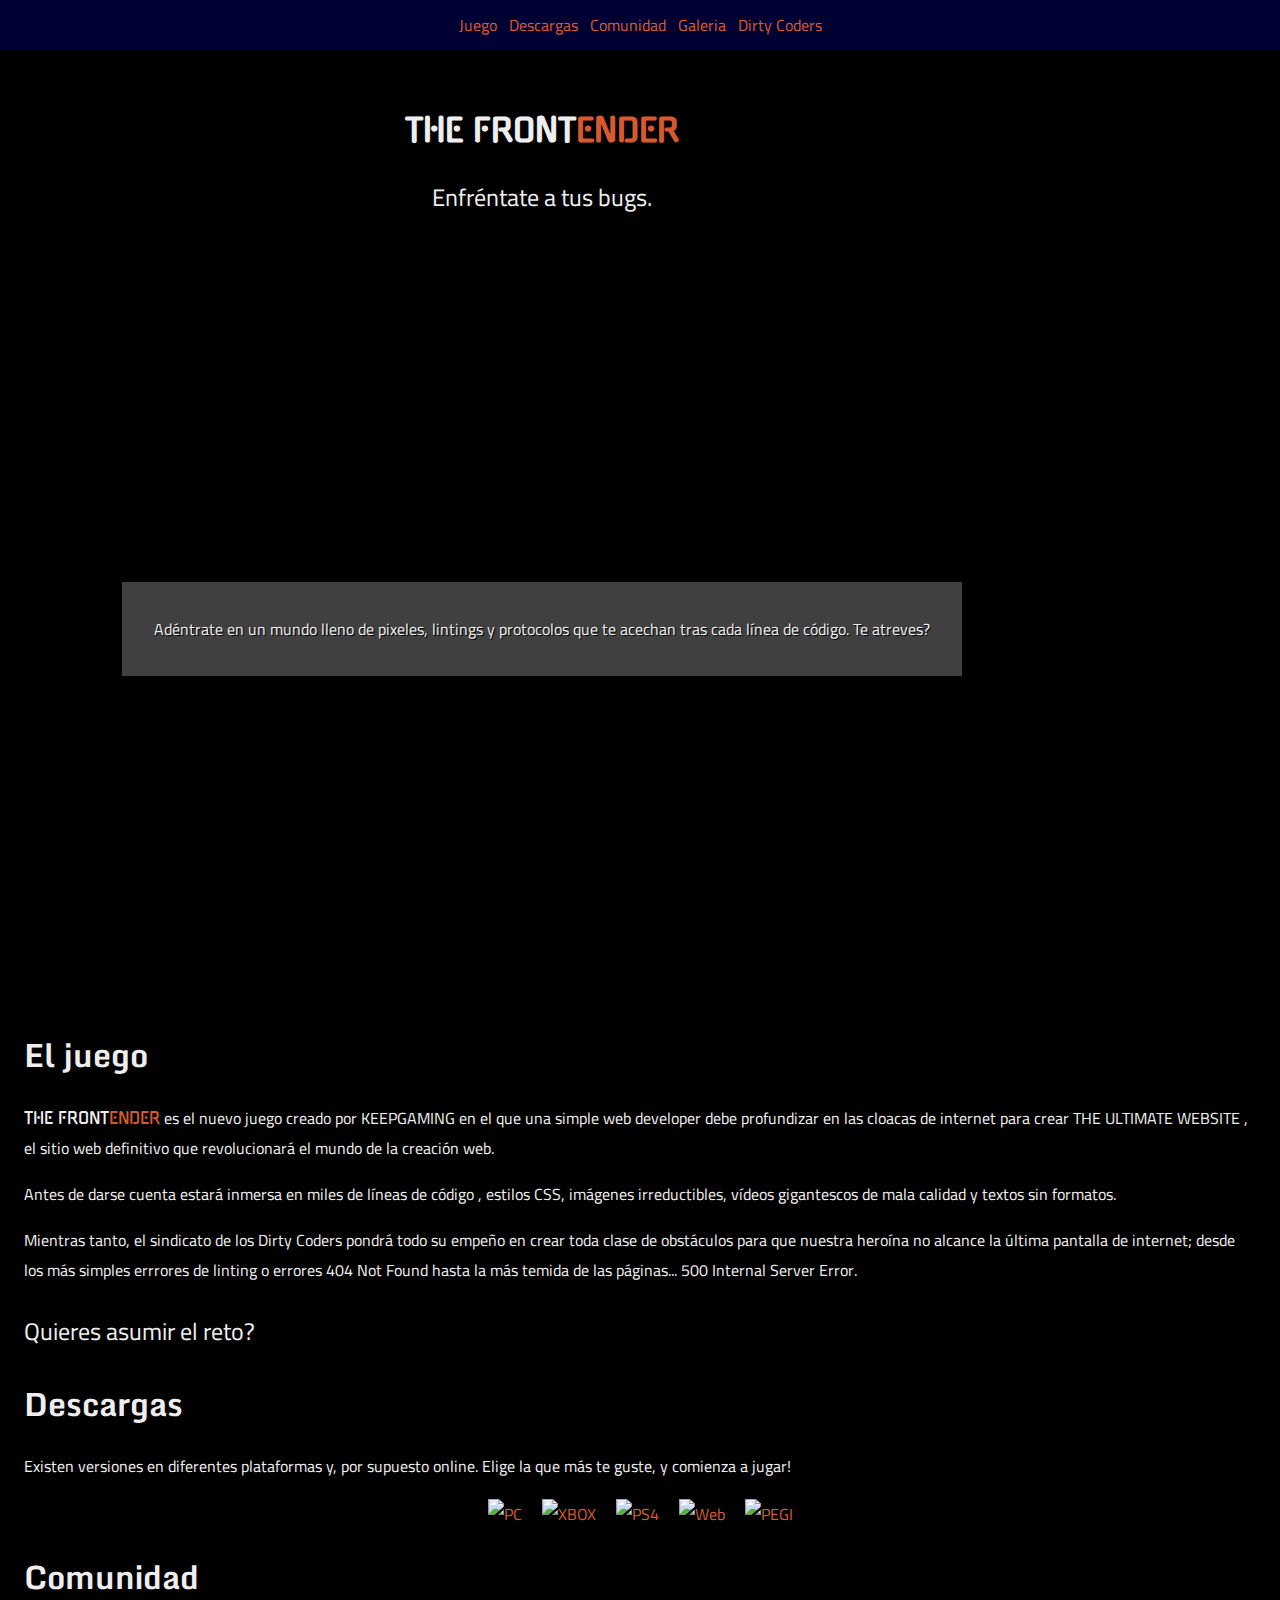
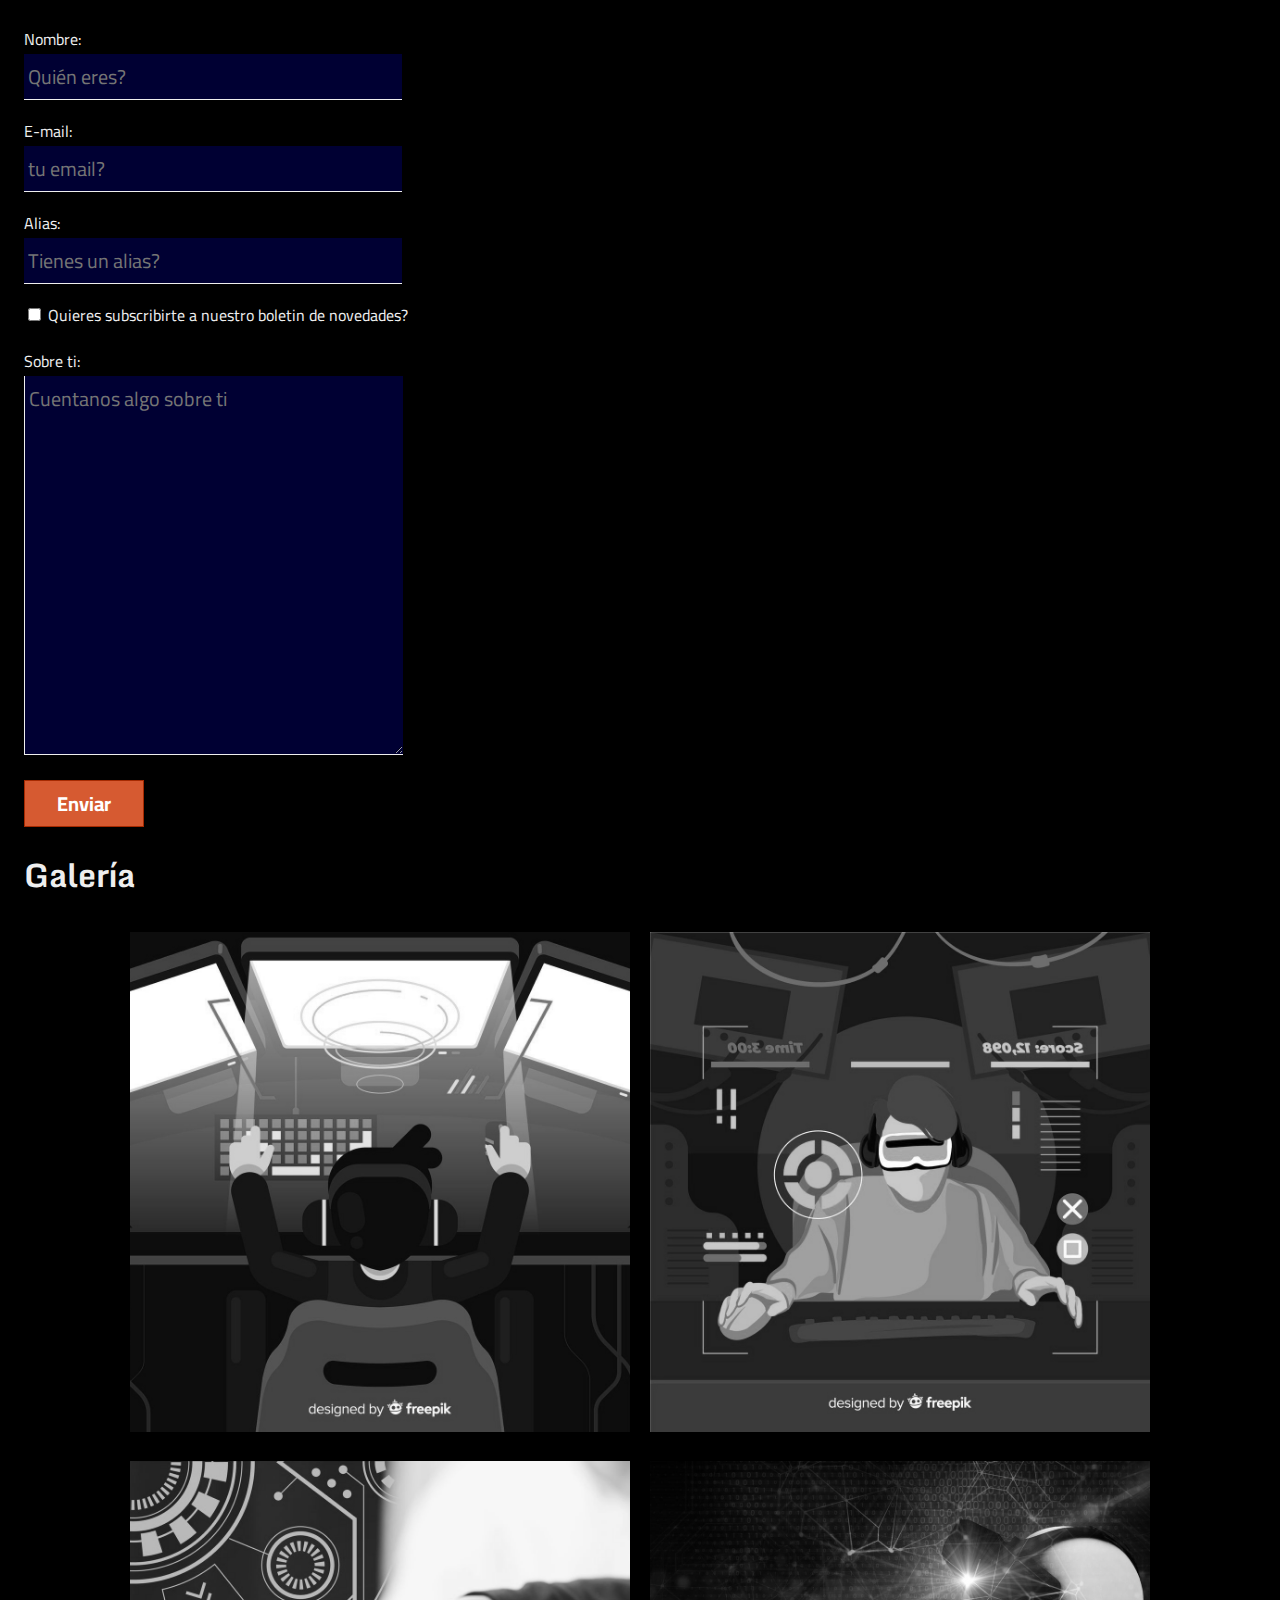
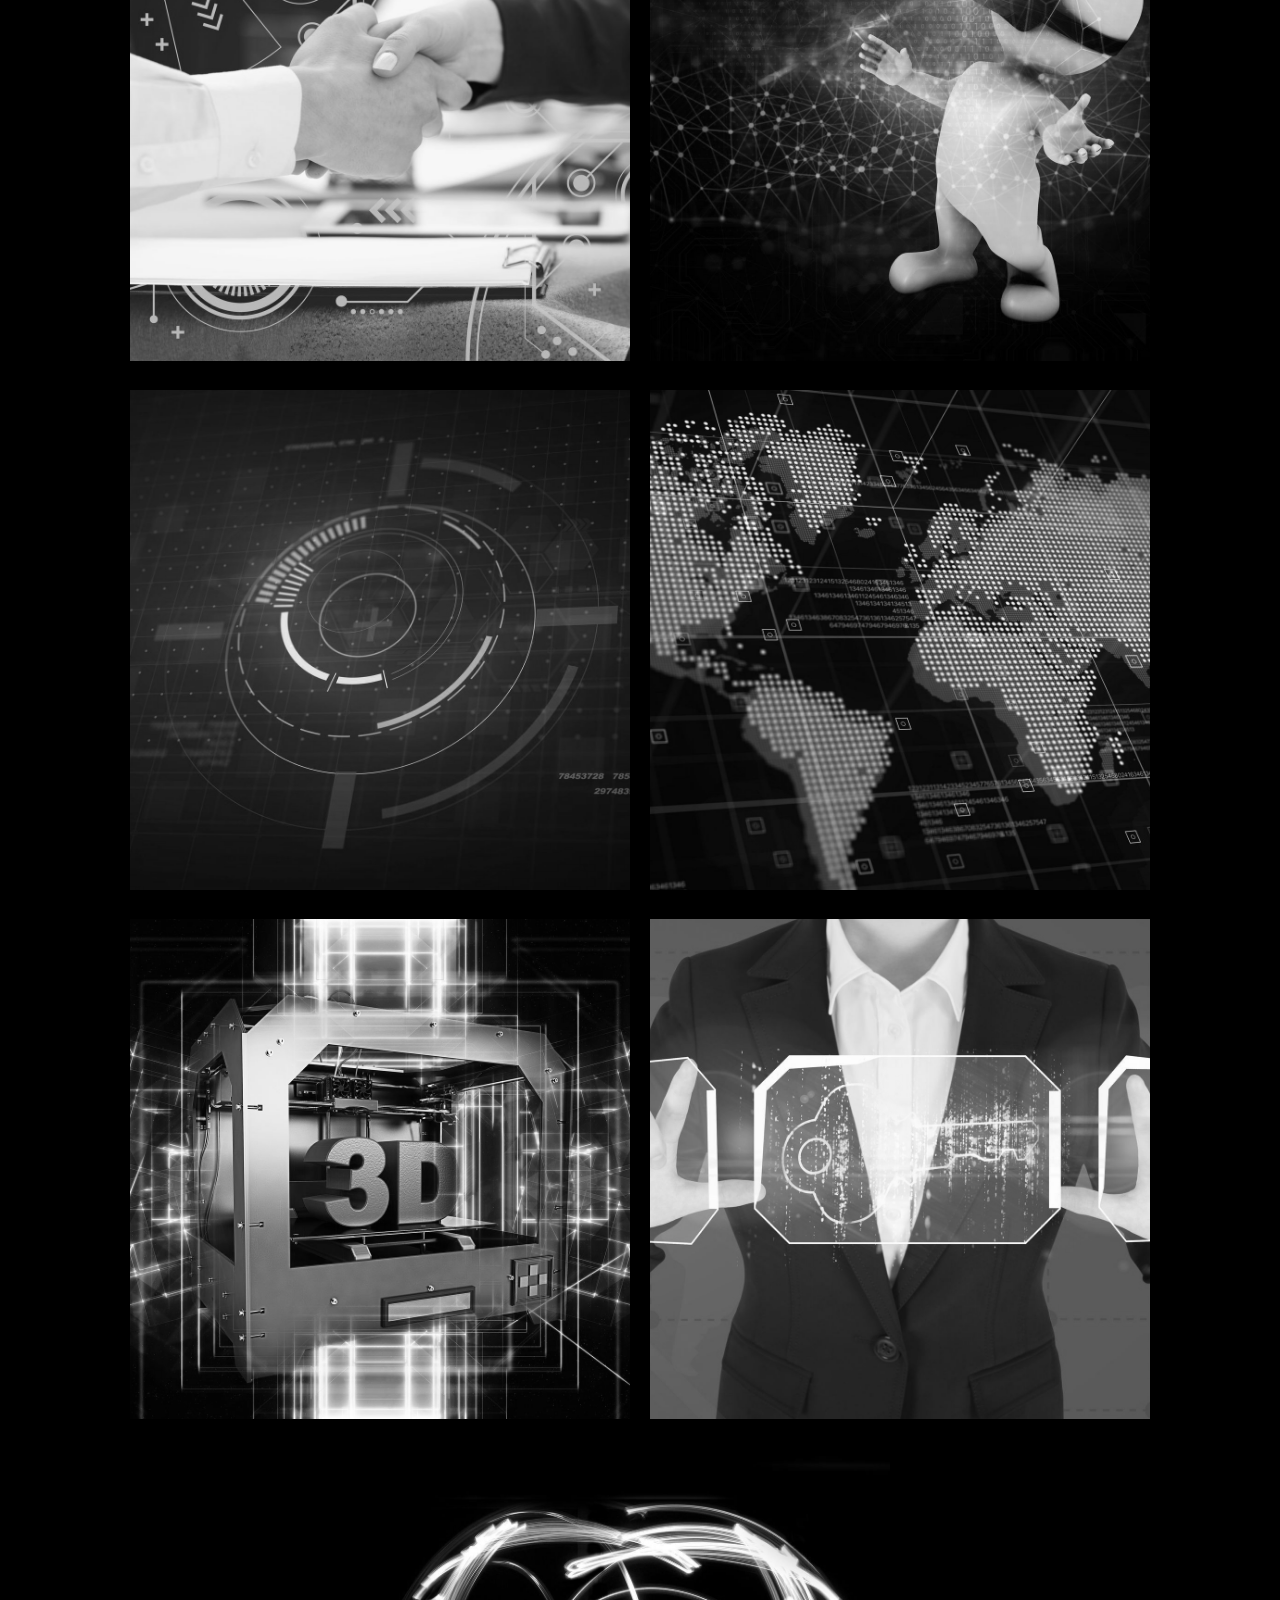
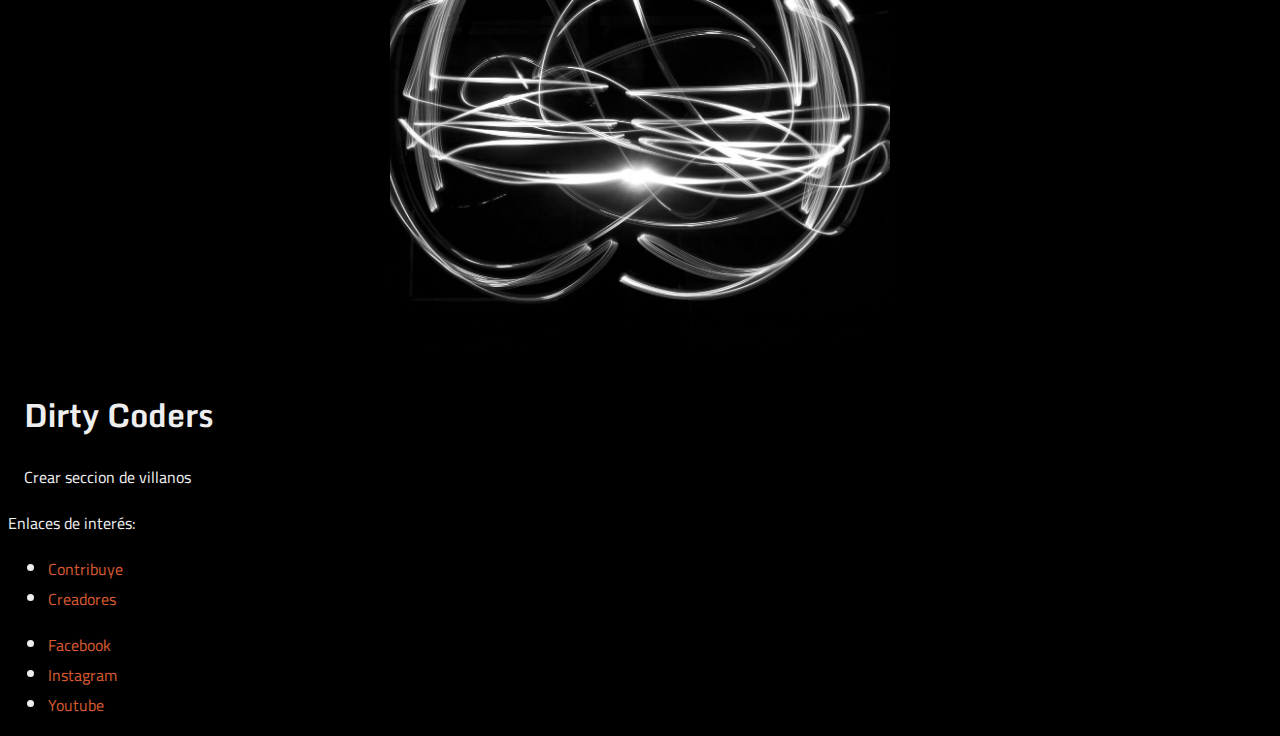
==== commit a045ddc2: "feat: 1a version coming soon terminada" ====
--- a/src/index.html
+++ b/src/index.html
@@ -14,6 +14,7 @@
     <link rel="stylesheet" href="./css/descargas.css">
     <link rel="stylesheet" href="./css/forms.css">
     <link rel="stylesheet" href="./css/gallery.css">
+    <link rel="stylesheet" href="./css/footer.css">
   </head>
   <body>
     <nav class="navbar">
@@ -176,21 +177,21 @@
       </section>
       <section id="dirty-coders">
         <h1>Dirty Coders</h1>
-        <p>Crear seccion</p>
+        <p>Crear seccion de villanos</p>
     </main>
-    <footer>
-      <aside>
+    <footer class="footer">
+      <aside class="enlaces">
         <p>Enlaces de interés:</p>
-        <ul>
+        <ul class="lista-enlaces">
           <li><a href="contribuye">Contribuye</a></li>
           <li><a href="creadores">Creadores</a></li>
         </ul>
       </aside>
-      <aside>
-        <ul>
+      <aside class="social">
+        <ul class="social-media">
           <li><a href="#facebook">Facebook</a></li>
           <li><a href="#instagram">Instagram</a></li>
-          <li><a href="#facebook">Facebook</a></li>
+          <li><a href="#facebook">Youtube</a></li>
         </ul>
       </aside>
     </footer>
